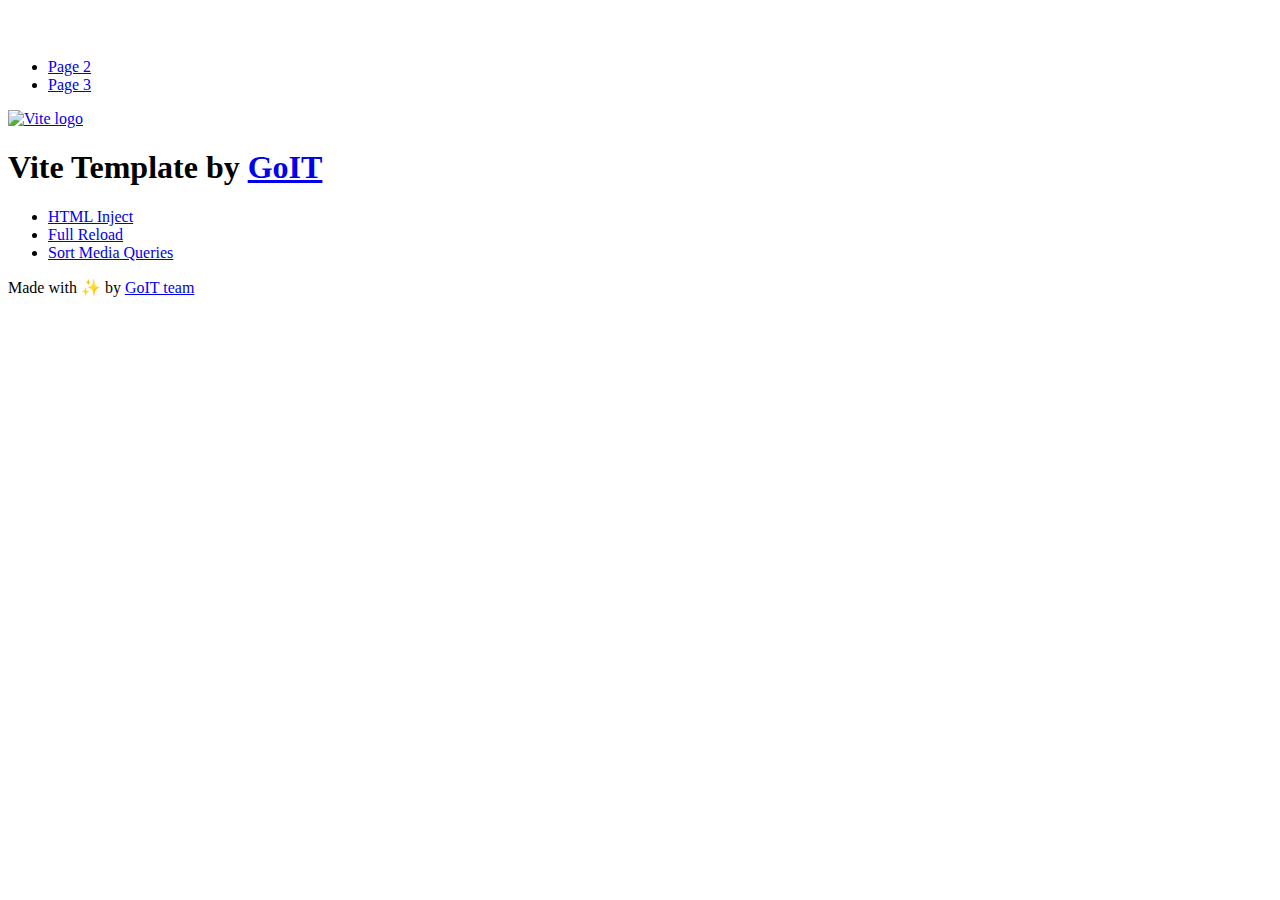
==== index.html @ 66cc5038 "Deploying to gh-pages from @ Yevhen550/goit-advancedjs-hw-02@0c08d028aa6c879ab5a29eb11948b2f79fe0eca" ====
<!DOCTYPE html>
<html lang="en">
  <head>
    <meta charset="UTF-8" />
    <link rel="icon" type="image/svg+xml" href="/goit-advancedjs-hw-02/favicon.svg" />
    <meta name="viewport" content="width=device-width, initial-scale=1.0" />
    <title>Vanilla App Template</title>
    <script type="module" crossorigin src="/goit-advancedjs-hw-02/index.js"></script>
    <link rel="stylesheet" crossorigin href="/goit-advancedjs-hw-02/assets/styles-DvPDDfy5.css">
  </head>
  <body>
    <header class="header">
  <div class="container">
    <nav class="nav">
      <a class="nav-logo" href="./index.html" aria-label="Site logo">
        <svg class="nav-logo-icon" width="100" height="30">
          <use href="/goit-advancedjs-hw-02/assets/sprite-E8vg0sBb.svg#logo"></use>
        </svg>
      </a>
      <ul class="nav-list">
        <li class="nav-item">
          <a class="nav-link {=$highlight-act}" href="./page-2.html">Page 2</a>
        </li>
        <li class="nav-item">
          <a class="nav-link {=$highlight-curr}" href="./page-3.html">Page 3</a>
        </li>
      </ul>
    </nav>
  </div>
</header>


    <main>
      <!-- Loads the specified .html file -->
      <section class="vite-promo">
  <div class="container">
    <div class="vite-promo-thumb">
      <a
        class="vite-promo-link"
        href="https://vitejs.dev/"
        target="_blank"
        rel="noopener noreferrer"
        aria-label="Link to Vite official website"
        title="Vite.js  build tool"
      >
        <!-- Path to images as from index.html file -->
        <img
          class="pic"
          src="/goit-advancedjs-hw-02/assets/vite-logo-9o_aqrTe.png"
          alt="Vite logo"
          width="640"
          height="640"
        />
      </a>
    </div>
    <h1 class="main-title">
      <span class="main-title-gradient">Vite</span>
      Template by
      <a
        class="main-title-link"
        href="https://github.com/goitacademy/vanilla-app-template"
        target="_blank"
        rel="noopener noreferrer"
      >
        GoIT
      </a>
    </h1>
  </div>
</section>

      <article class="badges">
  <div class="container">
    <ul class="badges-list">
      <li class="badges-item">
        <a
          class="badges-link"
          href="https://www.npmjs.com/package/vite-plugin-html-inject"
          target="_blank"
          rel="noopener noreferrer"
        >
          HTML Inject
        </a>
      </li>
      <li class="badges-item">
        <a
          class="badges-link"
          href="https://www.npmjs.com/package/vite-plugin-full-reload"
          target="_blank"
          rel="noopener noreferrer"
        >
          Full Reload
        </a>
      </li>
      <li class="badges-item">
        <a
          class="badges-link"
          href="https://www.npmjs.com/package/postcss-sort-media-queries"
          target="_blank"
          rel="noopener noreferrer"
        >
          Sort Media Queries
        </a>
      </li>
    </ul>
  </div>
</article>

    </main>

    <footer class="footer">
  <div class="container">
    <p class="footer-desc">
      Made with ✨ by
      <a
        class="footer-link"
        href="https://goit.global/ua/"
        target="_blank"
        rel="noopener noreferrer"
      >
        GoIT team
      </a>
    </p>
  </div>
</footer>


  </body>
</html>
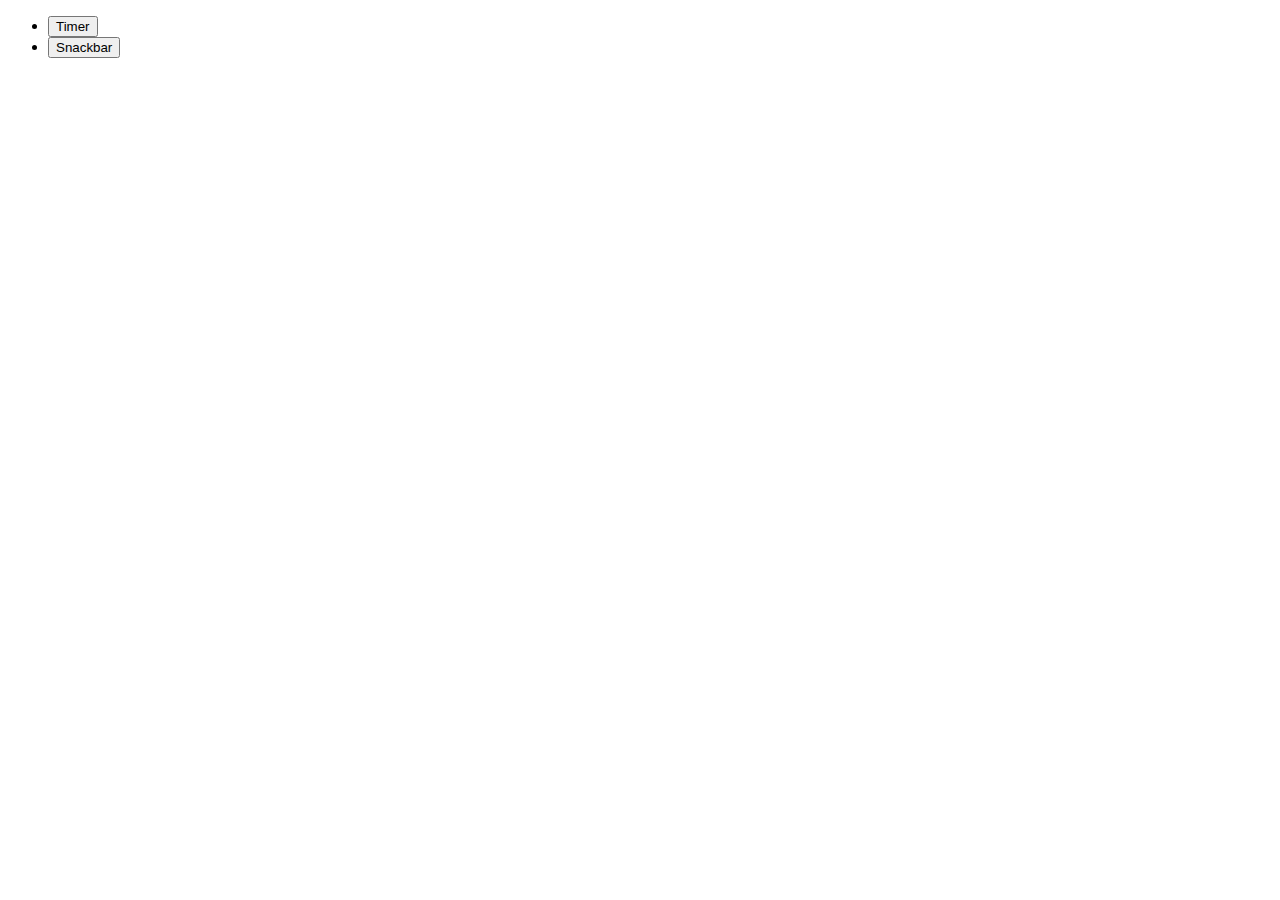
==== commit fe365c34: "Deploying to gh-pages from @ Yevhen550/goit-advancedjs-hw-02@13315a57fcb1c70cf7f8855ddf2119f85cf969f" ====
--- a/index.html
+++ b/index.html
@@ -2,127 +2,23 @@
 <html lang="en">
   <head>
     <meta charset="UTF-8" />
-    <link rel="icon" type="image/svg+xml" href="/goit-advancedjs-hw-02/favicon.svg" />
+    <link rel="icon" type="image/svg+xml" href="/favicon.svg" />
     <meta name="viewport" content="width=device-width, initial-scale=1.0" />
-    <title>Vanilla App Template</title>
-    <script type="module" crossorigin src="/goit-advancedjs-hw-02/index.js"></script>
-    <link rel="stylesheet" crossorigin href="/goit-advancedjs-hw-02/assets/styles-DvPDDfy5.css">
+    <title>goit-advancedjs-hw-01</title>
+    <link rel="stylesheet" crossorigin href="/goit-advancedjs-hw-02/assets/styles-DNOsakUL.css">
   </head>
   <body>
-    <header class="header">
-  <div class="container">
-    <nav class="nav">
-      <a class="nav-logo" href="./index.html" aria-label="Site logo">
-        <svg class="nav-logo-icon" width="100" height="30">
-          <use href="/goit-advancedjs-hw-02/assets/sprite-E8vg0sBb.svg#logo"></use>
-        </svg>
-      </a>
-      <ul class="nav-list">
-        <li class="nav-item">
-          <a class="nav-link {=$highlight-act}" href="./page-2.html">Page 2</a>
-        </li>
-        <li class="nav-item">
-          <a class="nav-link {=$highlight-curr}" href="./page-3.html">Page 3</a>
-        </li>
-      </ul>
-    </nav>
-  </div>
-</header>
-
-
-    <main>
-      <!-- Loads the specified .html file -->
-      <section class="vite-promo">
-  <div class="container">
-    <div class="vite-promo-thumb">
-      <a
-        class="vite-promo-link"
-        href="https://vitejs.dev/"
-        target="_blank"
-        rel="noopener noreferrer"
-        aria-label="Link to Vite official website"
-        title="Vite.js  build tool"
-      >
-        <!-- Path to images as from index.html file -->
-        <img
-          class="pic"
-          src="/goit-advancedjs-hw-02/assets/vite-logo-9o_aqrTe.png"
-          alt="Vite logo"
-          width="640"
-          height="640"
-        />
-      </a>
-    </div>
-    <h1 class="main-title">
-      <span class="main-title-gradient">Vite</span>
-      Template by
-      <a
-        class="main-title-link"
-        href="https://github.com/goitacademy/vanilla-app-template"
-        target="_blank"
-        rel="noopener noreferrer"
-      >
-        GoIT
-      </a>
-    </h1>
-  </div>
-</section>
-
-      <article class="badges">
-  <div class="container">
-    <ul class="badges-list">
-      <li class="badges-item">
-        <a
-          class="badges-link"
-          href="https://www.npmjs.com/package/vite-plugin-html-inject"
-          target="_blank"
-          rel="noopener noreferrer"
-        >
-          HTML Inject
+    <ul class="list">
+      <li class="item">
+        <a href="./1-timer.html">
+          <button class="button-85" type="button">Timer</button>
         </a>
       </li>
-      <li class="badges-item">
-        <a
-          class="badges-link"
-          href="https://www.npmjs.com/package/vite-plugin-full-reload"
-          target="_blank"
-          rel="noopener noreferrer"
-        >
-          Full Reload
-        </a>
-      </li>
-      <li class="badges-item">
-        <a
-          class="badges-link"
-          href="https://www.npmjs.com/package/postcss-sort-media-queries"
-          target="_blank"
-          rel="noopener noreferrer"
-        >
-          Sort Media Queries
+      <li class="item">
+        <a href="./2-snackbar.html">
+          <button class="button-85" type="button">Snackbar</button>
         </a>
       </li>
     </ul>
-  </div>
-</article>
-
-    </main>
-
-    <footer class="footer">
-  <div class="container">
-    <p class="footer-desc">
-      Made with ✨ by
-      <a
-        class="footer-link"
-        href="https://goit.global/ua/"
-        target="_blank"
-        rel="noopener noreferrer"
-      >
-        GoIT team
-      </a>
-    </p>
-  </div>
-</footer>
-
-
   </body>
 </html>
